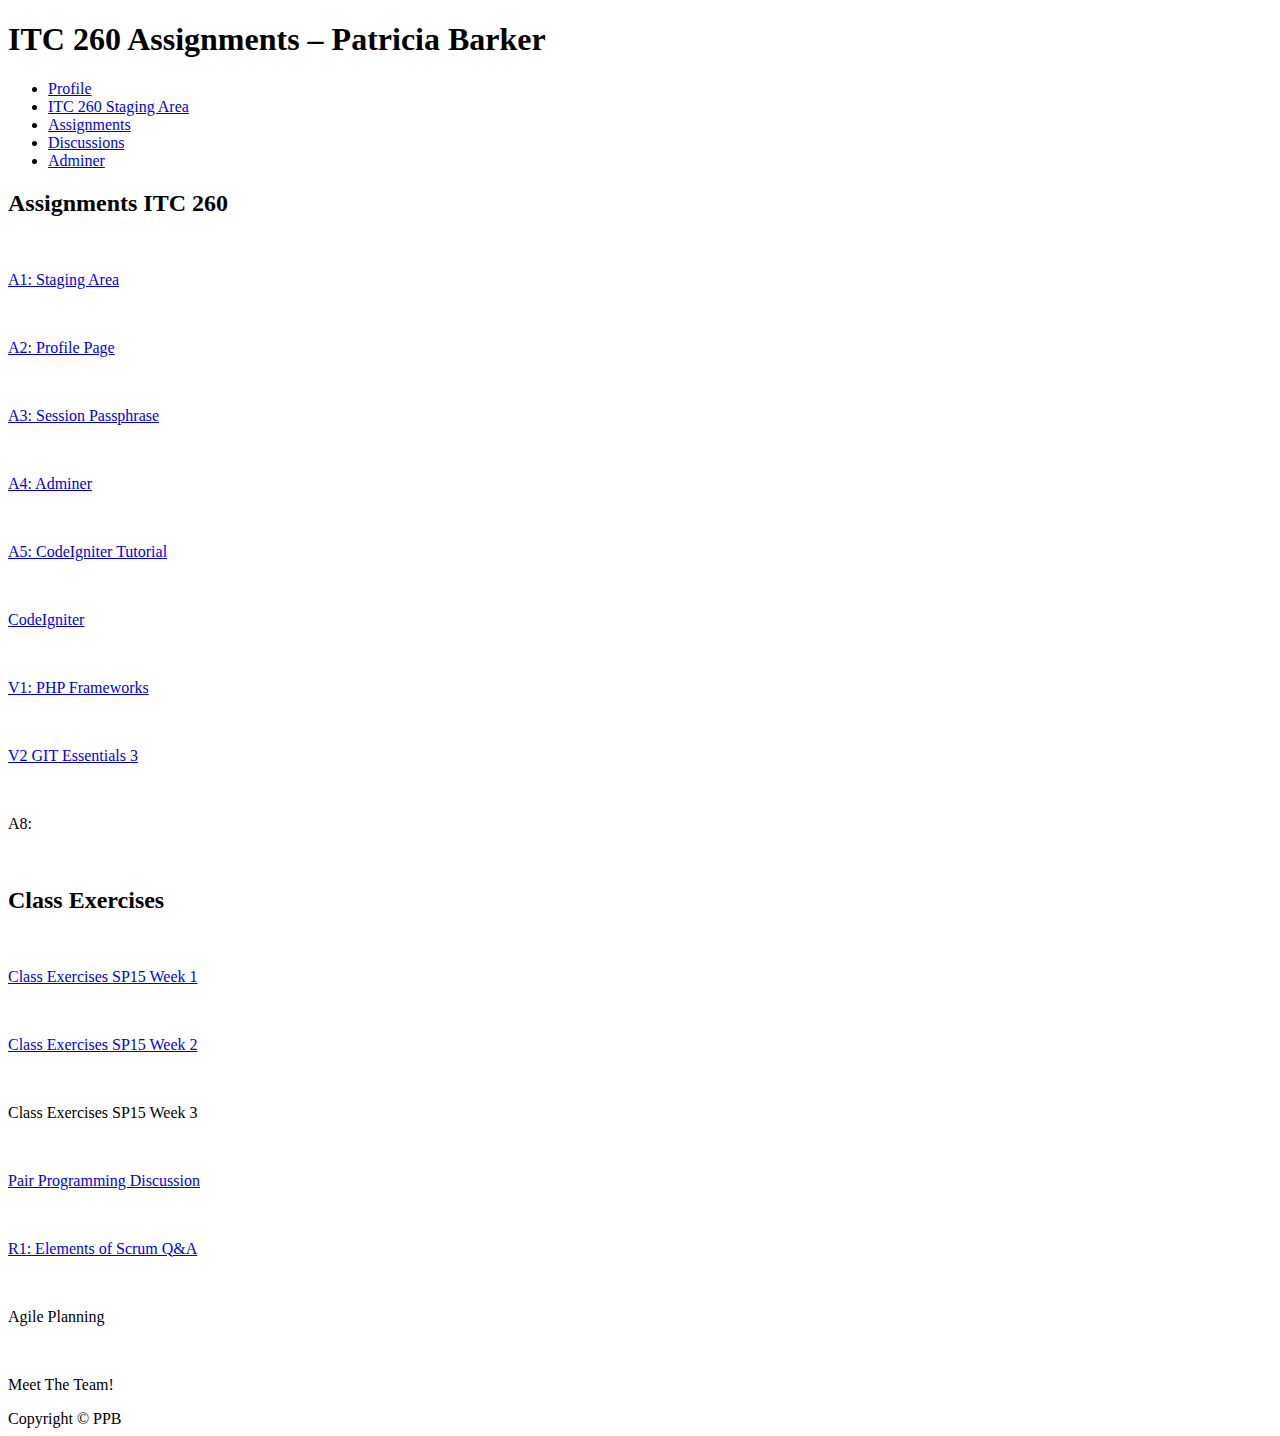
==== sandbox/assignments.html @ aa1da8ca "track changes" ====
<!DOCTYPE html PUBLIC "-//W3C//DTD XHTML 1.0 Transitional//EN" "http://www.w3.org/TR/xhtml1/DTD/xhtml1-transitional.dtd">
<html xmlns="http://www.w3.org/1999/xhtml">

<head>
<meta http-equiv="Content-Type" content="text/html; charset=utf-8" />
<!--April 14-->

<title>My Profile - Patricia Barker</title>

<!-- Remy Sharp Shim --> 
<!--[if lt IE 9]>
<script src="//html5shim.googlecode.com/svn/trunk/html5.js"></script>
<![endif]-->

<!--fix this three pixel jog -->
<!--[if IE]>
<style type="text/css"> 
#ftrmain, #mfright { zoom: 1;}
</style>
<![endif]-->

<!--[if IE 7]>
<style type="text/css">
div.container { overflow:hidden;
word-wrap: break-word;}
</style>
<![endif]-->

    <link rel="stylesheet" href="http://www.tcbcommercialproperties.com/sandbox/css/style.css" type="text/css" media="all" />

</head>

    <body>

<div class="container"><!-- start container div-->

<div id="header"><!-- start header div-->
    <h1>ITC 260 Assignments – Patricia Barker</h1>

</div><!-- end header div-->
    
<div id="nav">
    <ul id="menu">
        <li><a href="http://www.tcbcommercialproperties.com/sandbox/index.html">Profile</a></li>
        <li><a href="https://docs.google.com/document/d/16exY2xegL-mpodud9Pl17otXyLfPLVF4Zfiz-pDP01A/edit?usp=sharing" title="ITC 260 Staging Area" target="_blank">ITC 260 Staging Area</a></li>
        <li><a href="http://www.tcbcommercialproperties.com/sandbox/assignments.html">Assignments</a></li>
        <li><a href="http://www.tcbcommercialproperties.com/sandbox/discussions.html">Discussions</a></li>
        <li><a href="http://cannabisglorygirl.com/sandbox/adminer.php">Adminer</a></li> 
    </ul>

</div>

        <div class="maincontent"><!-- start singlemaincontent div-->
            
            <div class="mfleft"><!-- start singleflright div-->
                <h2>Assignments ITC 260</h2>
&nbsp;
&nbsp;
            <p><a href="https://docs.google.com/document/d/16exY2xegL-mpodud9Pl17otXyLfPLVF4Zfiz-pDP01A/edit?usp=sharing" title="ITC 260 Staging Area" target="_blank">A1: Staging Area</a></p>
&nbsp;            
            <p><a href="http://www.tcbcommercialproperties.com/sandbox/index.html">A2: Profile Page </a></p>
&nbsp;
            <p><a href="https://www.google.com/url?q=https%3A%2F%2Fgithub.com%2FPatriciaBethBarker%2FITC-260&sa=D&sntz=1&usg=AFQjCNGdx2hmbi4KaqJf_RlWrwa_rl1nNg">A3: Session Passphrase </a></p>
&nbsp;
            <p><a href="http://cannabisglorygirl.com/sandbox/adminer.php">A4: Adminer </a></p>
&nbsp;
            <p><a href="https://www.google.com/url?q=https%3A%2F%2Fdocs.google.com%2Fdocument%2Fd%2F1G8VCzkOIWY-MMz_0Pq4Jmx3KmVAKVdaYlc8_lk93faM%2Fedit%3Fusp%3Dsharing">A5: CodeIgniter Tutorial</a></p>
&nbsp;            
            <p><a href="http://www.tcbcommercialproperties.com/sandbox/ci/index.php">CodeIgniter</a></p>
&nbsp;
            <p><a href="https://www.google.com/url?q=https%3A%2F%2Fdocs.google.com%2Fdocument%2Fd%2F1ARty_XNFfHFGcUDer7F9o3liFszniCyaV8Lhi2_0dyU%2Fedit%3Fusp%3Dsharing">V1: PHP Frameworks</a></p>
&nbsp;
            <p><a href="https://www.google.com/url?q=https%3A%2F%2Fdocs.google.com%2Fdocument%2Fd%2F1YhUPyYIO357rZ-AuZver5UO7PFZ1iigiqIPK9r92DbI%2Fedit%3Fusp%3Dsharing">V2 GIT Essentials 3 </a></p>
&nbsp;
            <p>A8:  </p>
&nbsp;

<h2>Class Exercises</h2>
&nbsp;
<p><a href="https://www.google.com/url?q=https%3A%2F%2Fdocs.google.com%2Fdocument%2Fd%2F1Hanu4B1t9LN1YpxSMPPXVpUCtfTYRguLgN0QlSuvSbY%2Fedit%3Fusp%3Dsharing">Class Exercises SP15 Week 1</a></p>
&nbsp;
<p><a href="https://docs.google.com/document/d/1WMFu0bcjwQpHWODzAtfWSRPKHixXzWLyUytn0AGLQqw/edit">Class Exercises SP15 Week 2</a></p>
&nbsp;
<p>Class Exercises SP15 Week 3</p>
&nbsp;
            </div><!-- end  singleflright div-->
           
        <div class="mfright"><!-- start singlefleft div-->
        
        <aside>
            <p><a href="https://www.google.com/url?q=https%3A%2F%2Fdocs.google.com%2Fdocument%2Fd%2F11c-9f6wv1Vdh2jodnF2NW5luEoRn8lSotMIjx2wcuyg%2Fedit%3Fusp%3Dsharing">Pair Programming Discussion</a> </p>
&nbsp;
            <p><a href="https://www.google.com/url?q=https%3A%2F%2Fdocs.google.com%2Fdocument%2Fd%2F1-GSo4FT65U7rPKp3XBagfVQKWhk-zhKLCaUPO8TX0gA%2Fedit%3Fusp%3Dsharing" >R1: Elements of Scrum Q&A  </a></p>
&nbsp;
            <p>Agile Planning</p>
&nbsp;
            <p>Meet The Team!</p>
        </aside>    
        </div>
        <!-- end singlefleft div-->
    
    </div>
    <!-- end sglmaincontent div-->
    
    <div id="footer"><!-- start footer div-->
        Copyright © PPB
    </div><!-- end footer div-->

</div>
<!-- end container div-->
    </body>
</html>
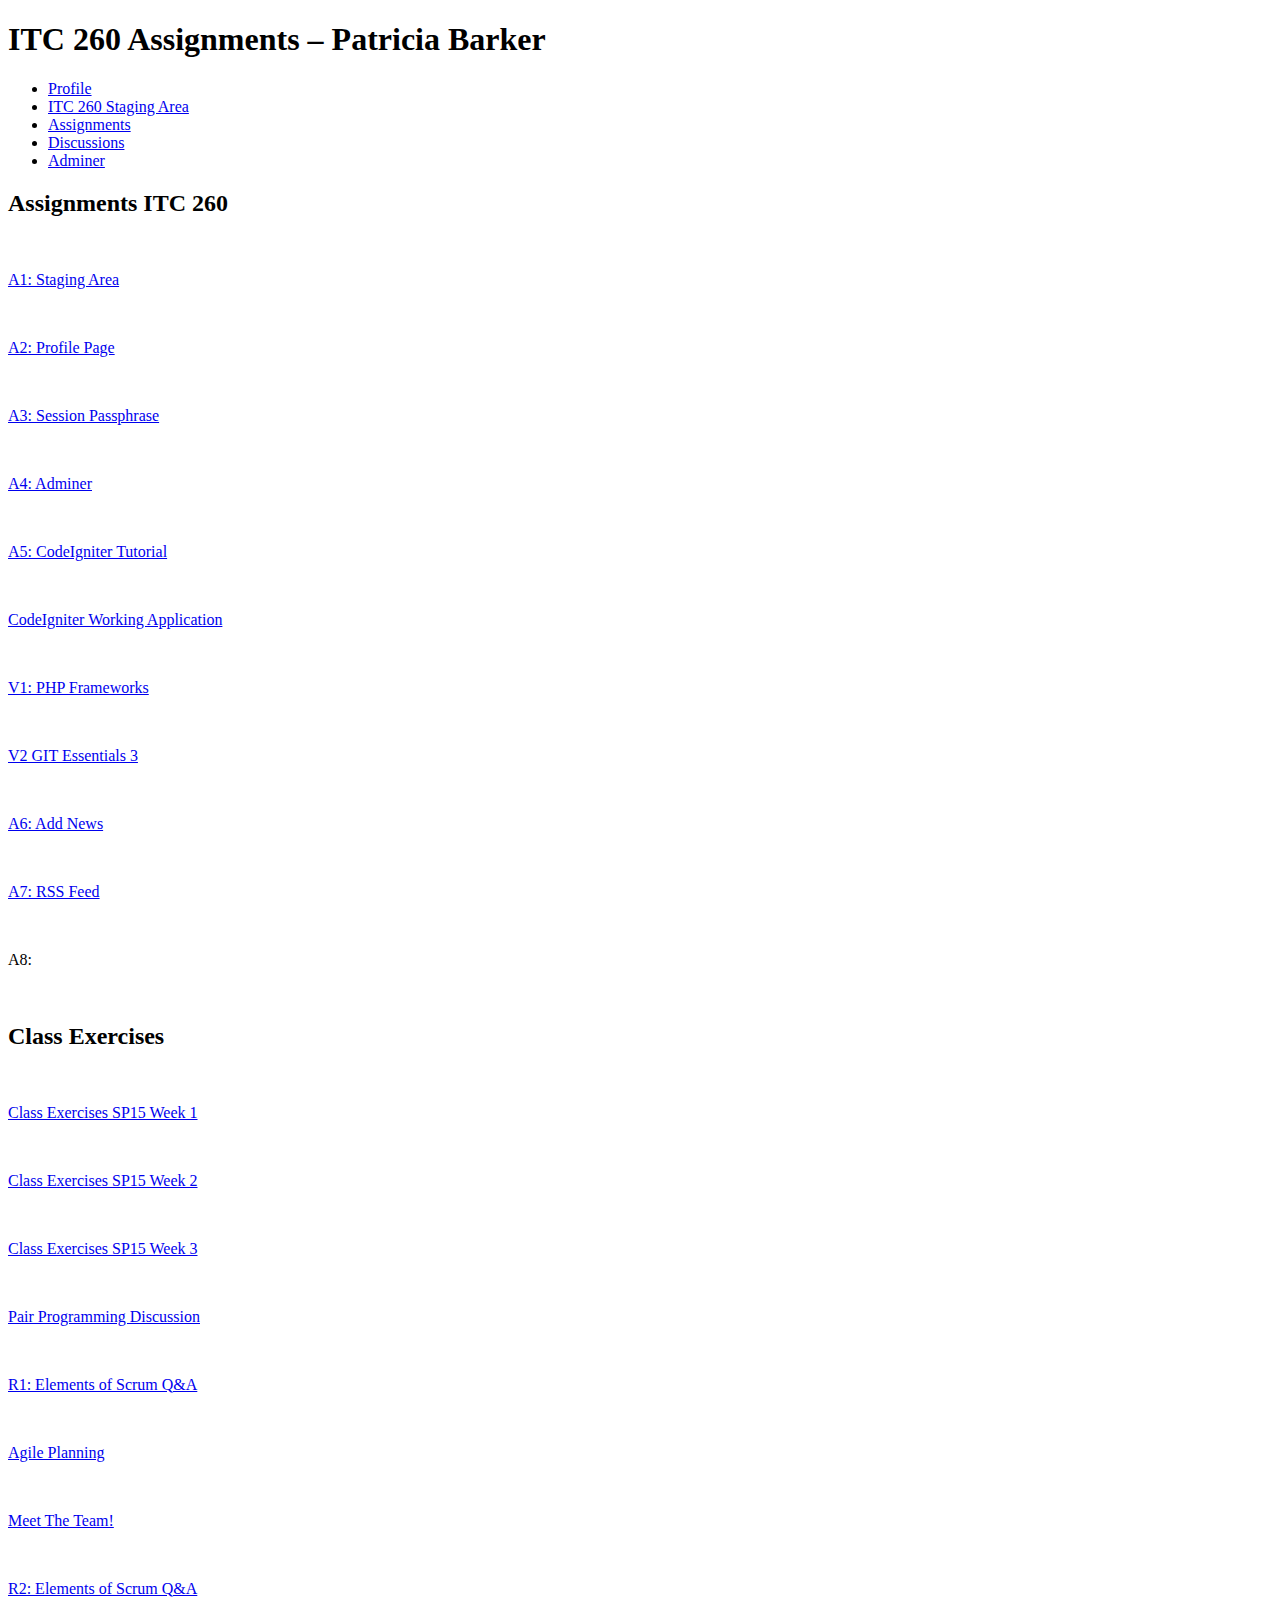
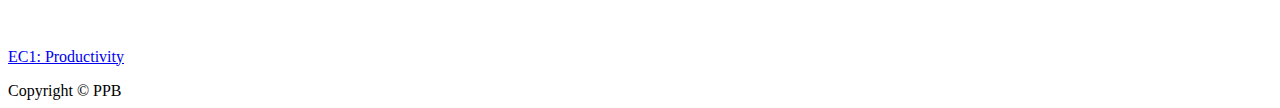
==== commit 206c7dbd: "sandbox on TCB" ====
--- a/sandbox/assignments.html
+++ b/sandbox/assignments.html
@@ -66,14 +66,19 @@
 &nbsp;
             <p><a href="https://www.google.com/url?q=https%3A%2F%2Fdocs.google.com%2Fdocument%2Fd%2F1G8VCzkOIWY-MMz_0Pq4Jmx3KmVAKVdaYlc8_lk93faM%2Fedit%3Fusp%3Dsharing">A5: CodeIgniter Tutorial</a></p>
 &nbsp;            
-            <p><a href="http://www.tcbcommercialproperties.com/sandbox/ci/index.php">CodeIgniter</a></p>
+            <p><a href="http://www.tcbcommercialproperties.com/sandbox/ci/index.php">CodeIgniter Working Application</a></p>
 &nbsp;
             <p><a href="https://www.google.com/url?q=https%3A%2F%2Fdocs.google.com%2Fdocument%2Fd%2F1ARty_XNFfHFGcUDer7F9o3liFszniCyaV8Lhi2_0dyU%2Fedit%3Fusp%3Dsharing">V1: PHP Frameworks</a></p>
 &nbsp;
             <p><a href="https://www.google.com/url?q=https%3A%2F%2Fdocs.google.com%2Fdocument%2Fd%2F1YhUPyYIO357rZ-AuZver5UO7PFZ1iigiqIPK9r92DbI%2Fedit%3Fusp%3Dsharing">V2 GIT Essentials 3 </a></p>
 &nbsp;
+            <p><a href="https://www.google.com/url?q=https%3A%2F%2Fgithub.com%2FPatriciaBethBarker%2FA6_News&sa=D&sntz=1&usg=AFQjCNE5gWgoNTtvY7O5a_lfuqxiTfxsrQ">A6: Add News </a></p>
+&nbsp;
+            <p><a href="https://www.google.com/url?q=https%3A%2F%2Fdocs.google.com%2Fdocument%2Fd%2F1GvY6cxZxCCYcPNegIUKepO6hpoZgP_kfp2BvpHJhDk4%2Fedit%3Fusp%3Dsharing">A7: RSS Feed </a></p>
+&nbsp;
             <p>A8:  </p>
 &nbsp;
+
 
 <h2>Class Exercises</h2>
 &nbsp;
@@ -81,7 +86,7 @@
 &nbsp;
 <p><a href="https://docs.google.com/document/d/1WMFu0bcjwQpHWODzAtfWSRPKHixXzWLyUytn0AGLQqw/edit">Class Exercises SP15 Week 2</a></p>
 &nbsp;
-<p>Class Exercises SP15 Week 3</p>
+<p><a href="https://www.google.com/url?q=https%3A%2F%2Fdocs.google.com%2Fdocument%2Fd%2F1VkWA2QaUTDYOVUYePqdE5IWDfTAhJxV5ee9RbTsJ7Ks%2Fedit%3Fusp%3Dsharing">Class Exercises SP15 Week 3</a></p>
 &nbsp;
             </div><!-- end  singleflright div-->
            
@@ -92,9 +97,16 @@
 &nbsp;
             <p><a href="https://www.google.com/url?q=https%3A%2F%2Fdocs.google.com%2Fdocument%2Fd%2F1-GSo4FT65U7rPKp3XBagfVQKWhk-zhKLCaUPO8TX0gA%2Fedit%3Fusp%3Dsharing" >R1: Elements of Scrum Q&A  </a></p>
 &nbsp;
-            <p>Agile Planning</p>
+            <p><a href="https://www.google.com/url?q=https%3A%2F%2Fdocs.google.com%2Fdocument%2Fd%2F1yNeFH17a-lW0t6h8iR5HIptX0HENb0VkkQOMiplnRDI%2Fedit%3Fusp%3Dsharing">Agile Planning</a></p>
 &nbsp;
-            <p>Meet The Team!</p>
+            <p><a href="https://seattlecentral.instructure.com/courses/1141353/discussion_topics/4232177">Meet The Team!</a></p>   
+&nbsp;
+            <p><a href="https://www.google.com/url?q=https%3A%2F%2Fdocs.google.com%2Fdocument%2Fd%2F1BhnpFemTwezzXbniaMgQqM-egxW7ZdR5v4YOlT3qfVw%2Fedit%3Fusp%3Dsharing">R2: Elements of Scrum Q&A</a></p>
+&nbsp;
+            <p><a href="https://www.google.com/url?q=https%3A%2F%2Fdocs.google.com%2Fdocument%2Fd%2F13rSn-JBlcOPCObCgHP8DhstoevaR9pw_rYYKoR7FfPw%2Fedit%3Fusp%3Dsharing">EC1: Productivity</a></p>                     
+            
+            
+            
         </aside>    
         </div>
         <!-- end singlefleft div-->
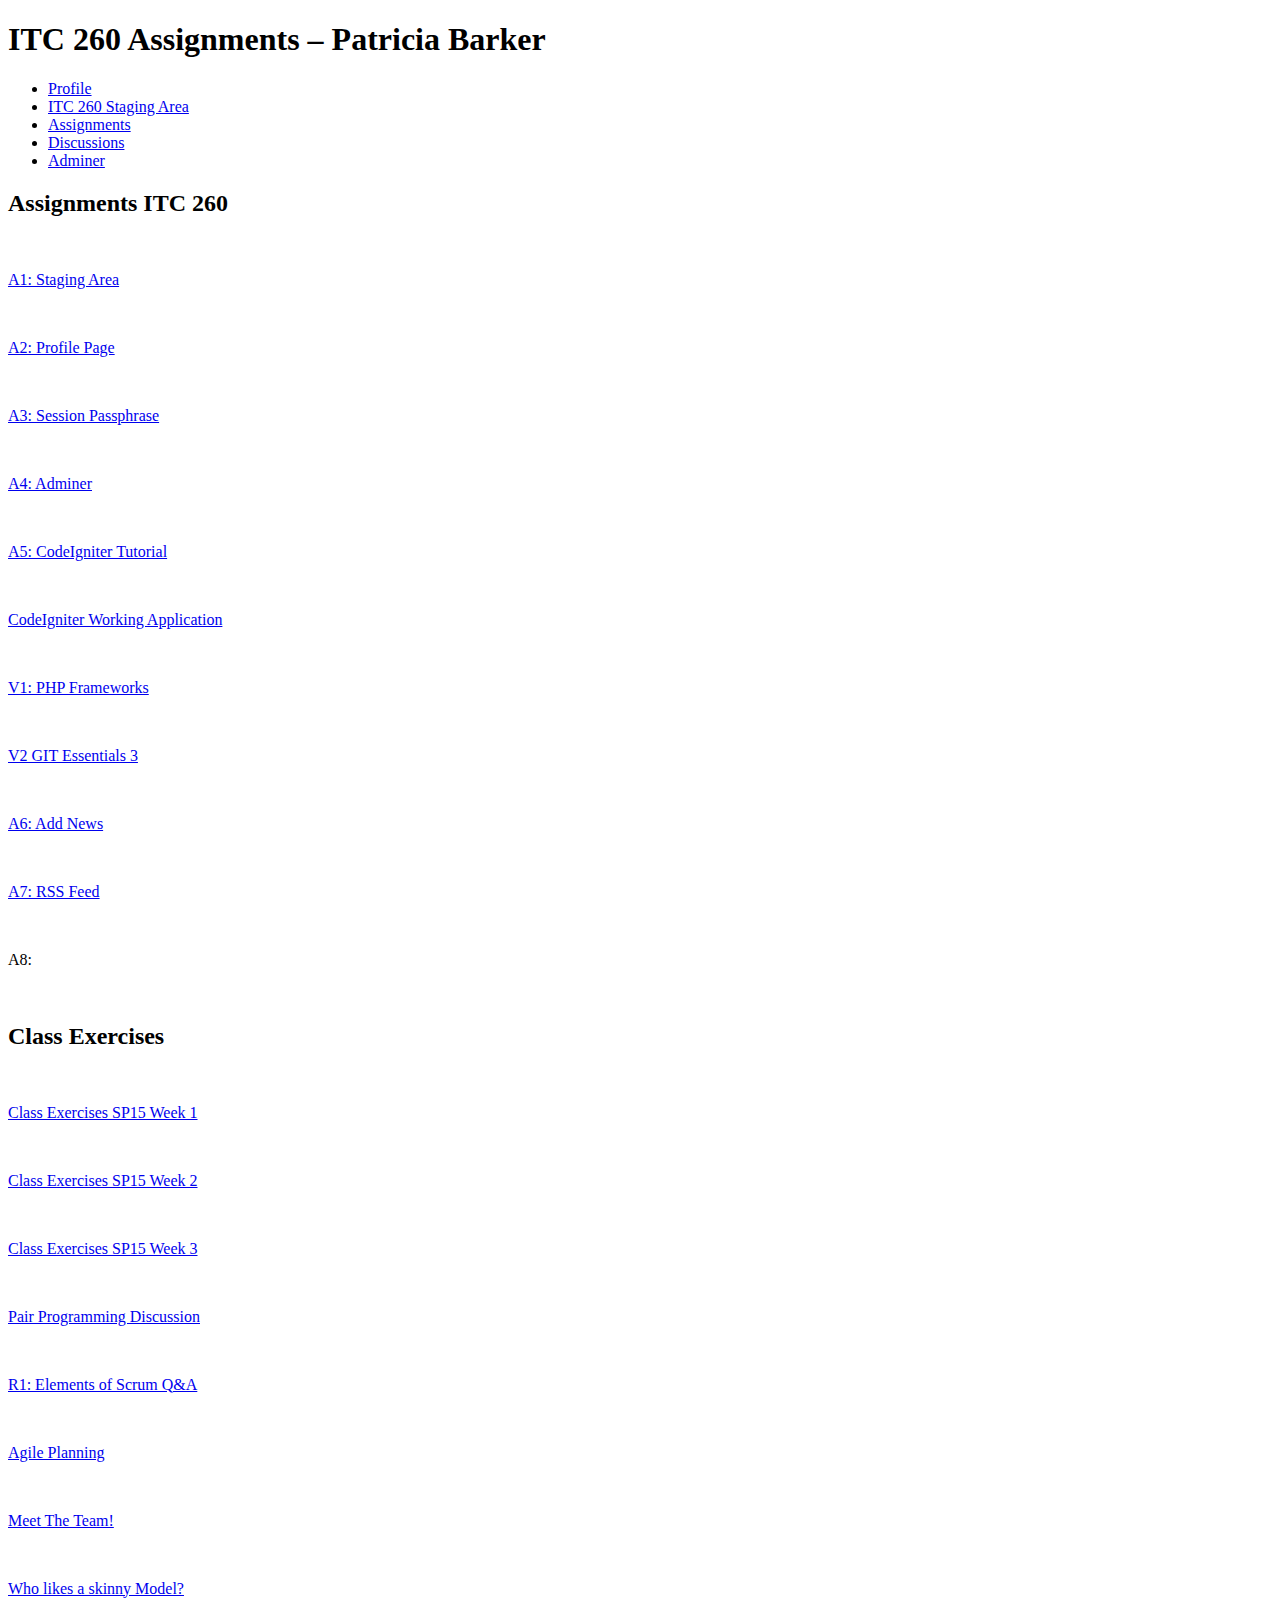
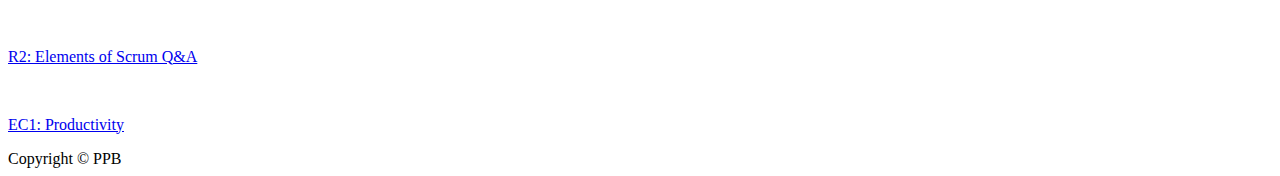
==== commit 2d3faa85: "new changes" ====
--- a/sandbox/assignments.html
+++ b/sandbox/assignments.html
@@ -101,6 +101,8 @@
 &nbsp;
             <p><a href="https://seattlecentral.instructure.com/courses/1141353/discussion_topics/4232177">Meet The Team!</a></p>   
 &nbsp;
+            <p><a href="https://docs.google.com/document/d/10zXLbHZR2UsZIOYE7tSj0vd_xbqkb70btgAWhX-oskA/edit">Who likes a skinny Model?</a></p>
+&nbsp;            
             <p><a href="https://www.google.com/url?q=https%3A%2F%2Fdocs.google.com%2Fdocument%2Fd%2F1BhnpFemTwezzXbniaMgQqM-egxW7ZdR5v4YOlT3qfVw%2Fedit%3Fusp%3Dsharing">R2: Elements of Scrum Q&A</a></p>
 &nbsp;
             <p><a href="https://www.google.com/url?q=https%3A%2F%2Fdocs.google.com%2Fdocument%2Fd%2F13rSn-JBlcOPCObCgHP8DhstoevaR9pw_rYYKoR7FfPw%2Fedit%3Fusp%3Dsharing">EC1: Productivity</a></p>                     
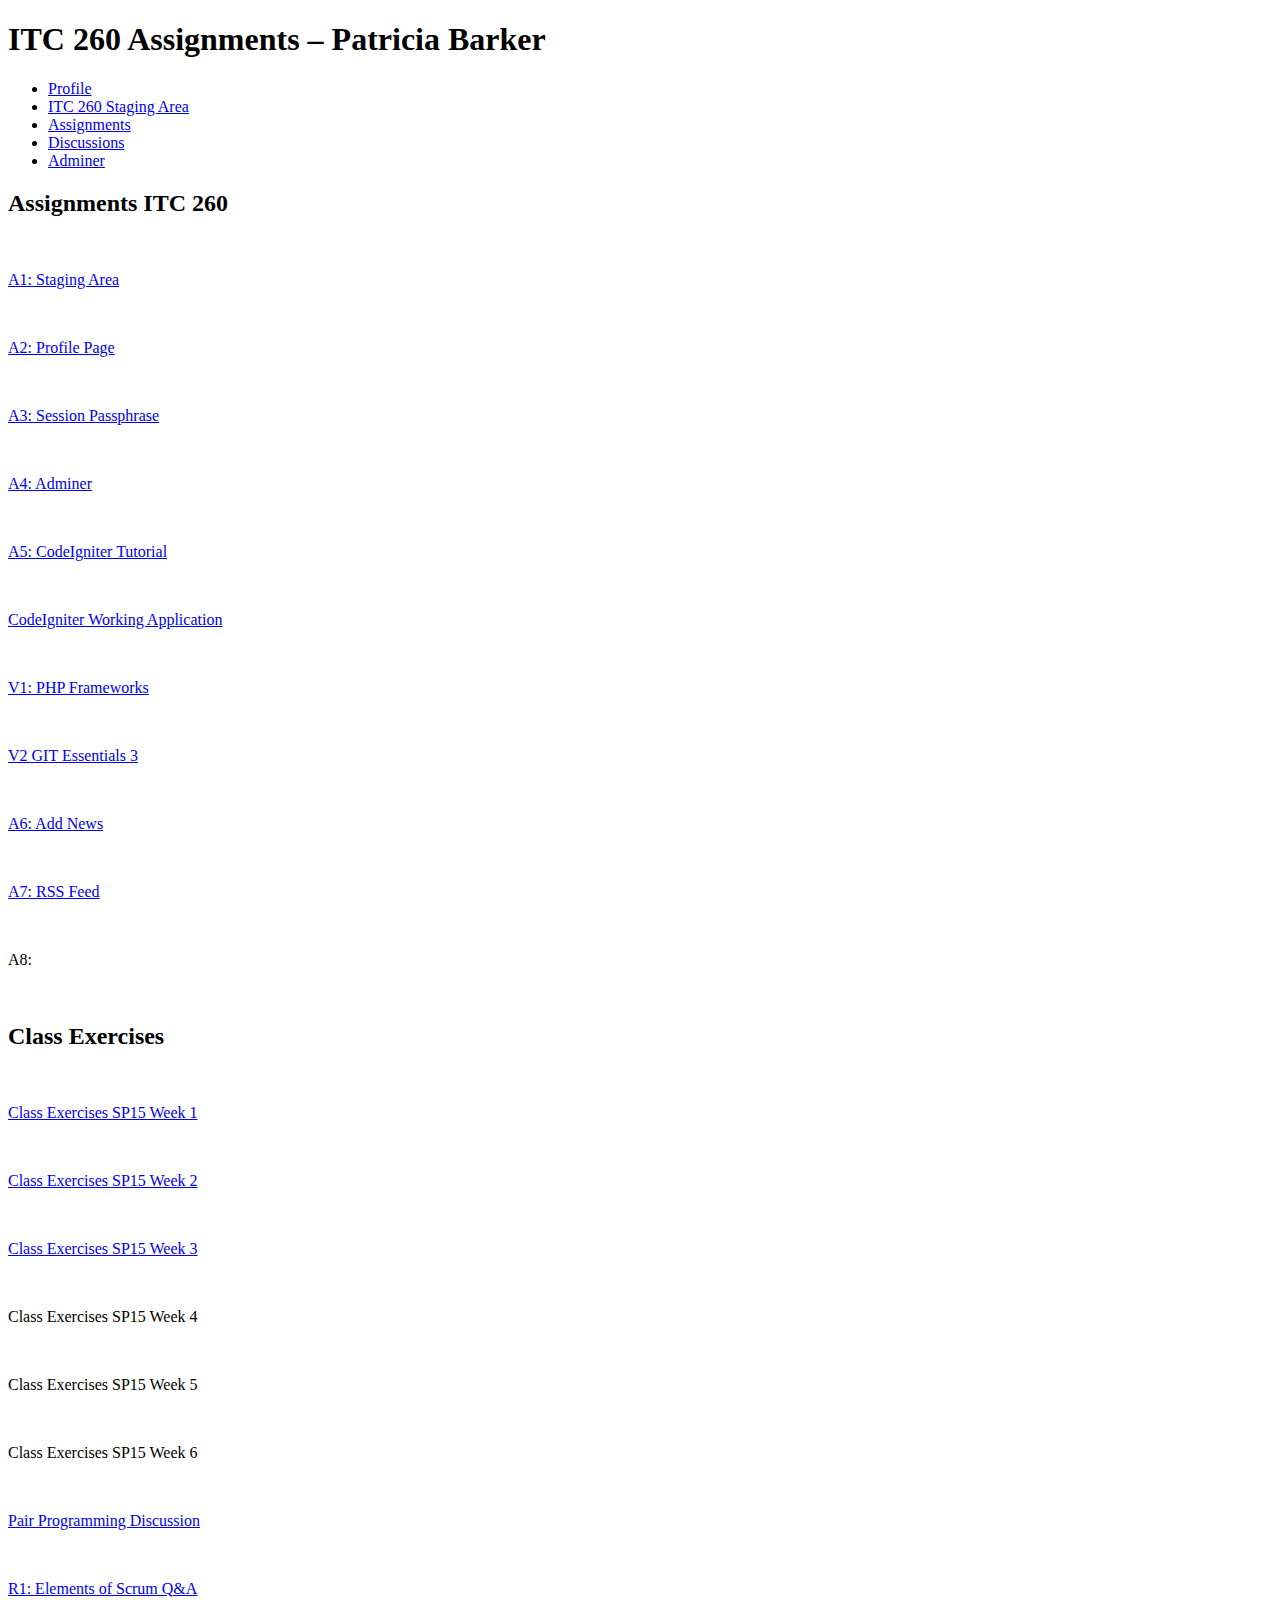
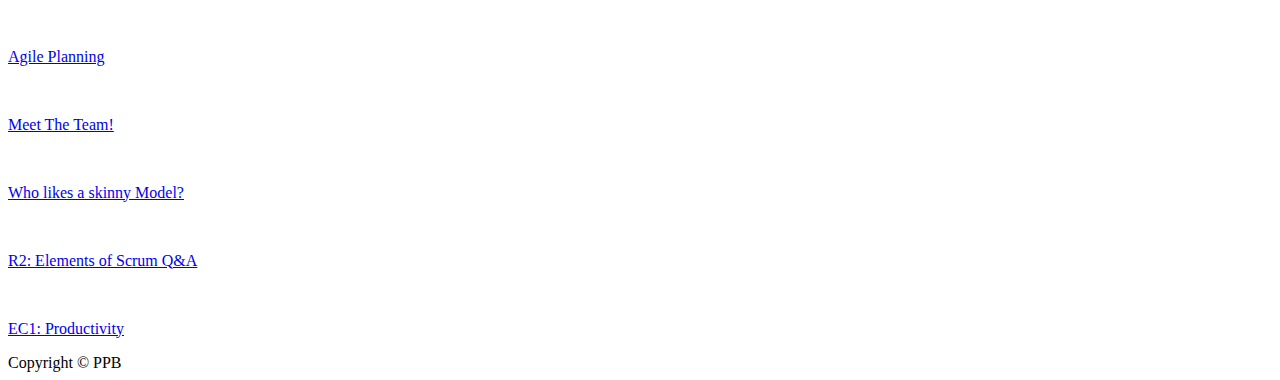
==== commit 2712f3c0: "update" ====
--- a/sandbox/assignments.html
+++ b/sandbox/assignments.html
@@ -88,6 +88,13 @@
 &nbsp;
 <p><a href="https://www.google.com/url?q=https%3A%2F%2Fdocs.google.com%2Fdocument%2Fd%2F1VkWA2QaUTDYOVUYePqdE5IWDfTAhJxV5ee9RbTsJ7Ks%2Fedit%3Fusp%3Dsharing">Class Exercises SP15 Week 3</a></p>
 &nbsp;
+
+<p>Class Exercises SP15 Week 4</p>
+&nbsp;
+<p>Class Exercises SP15 Week 5</p>
+&nbsp;
+<p>Class Exercises SP15 Week 6</p>
+&nbsp;
             </div><!-- end  singleflright div-->
            
         <div class="mfright"><!-- start singlefleft div-->
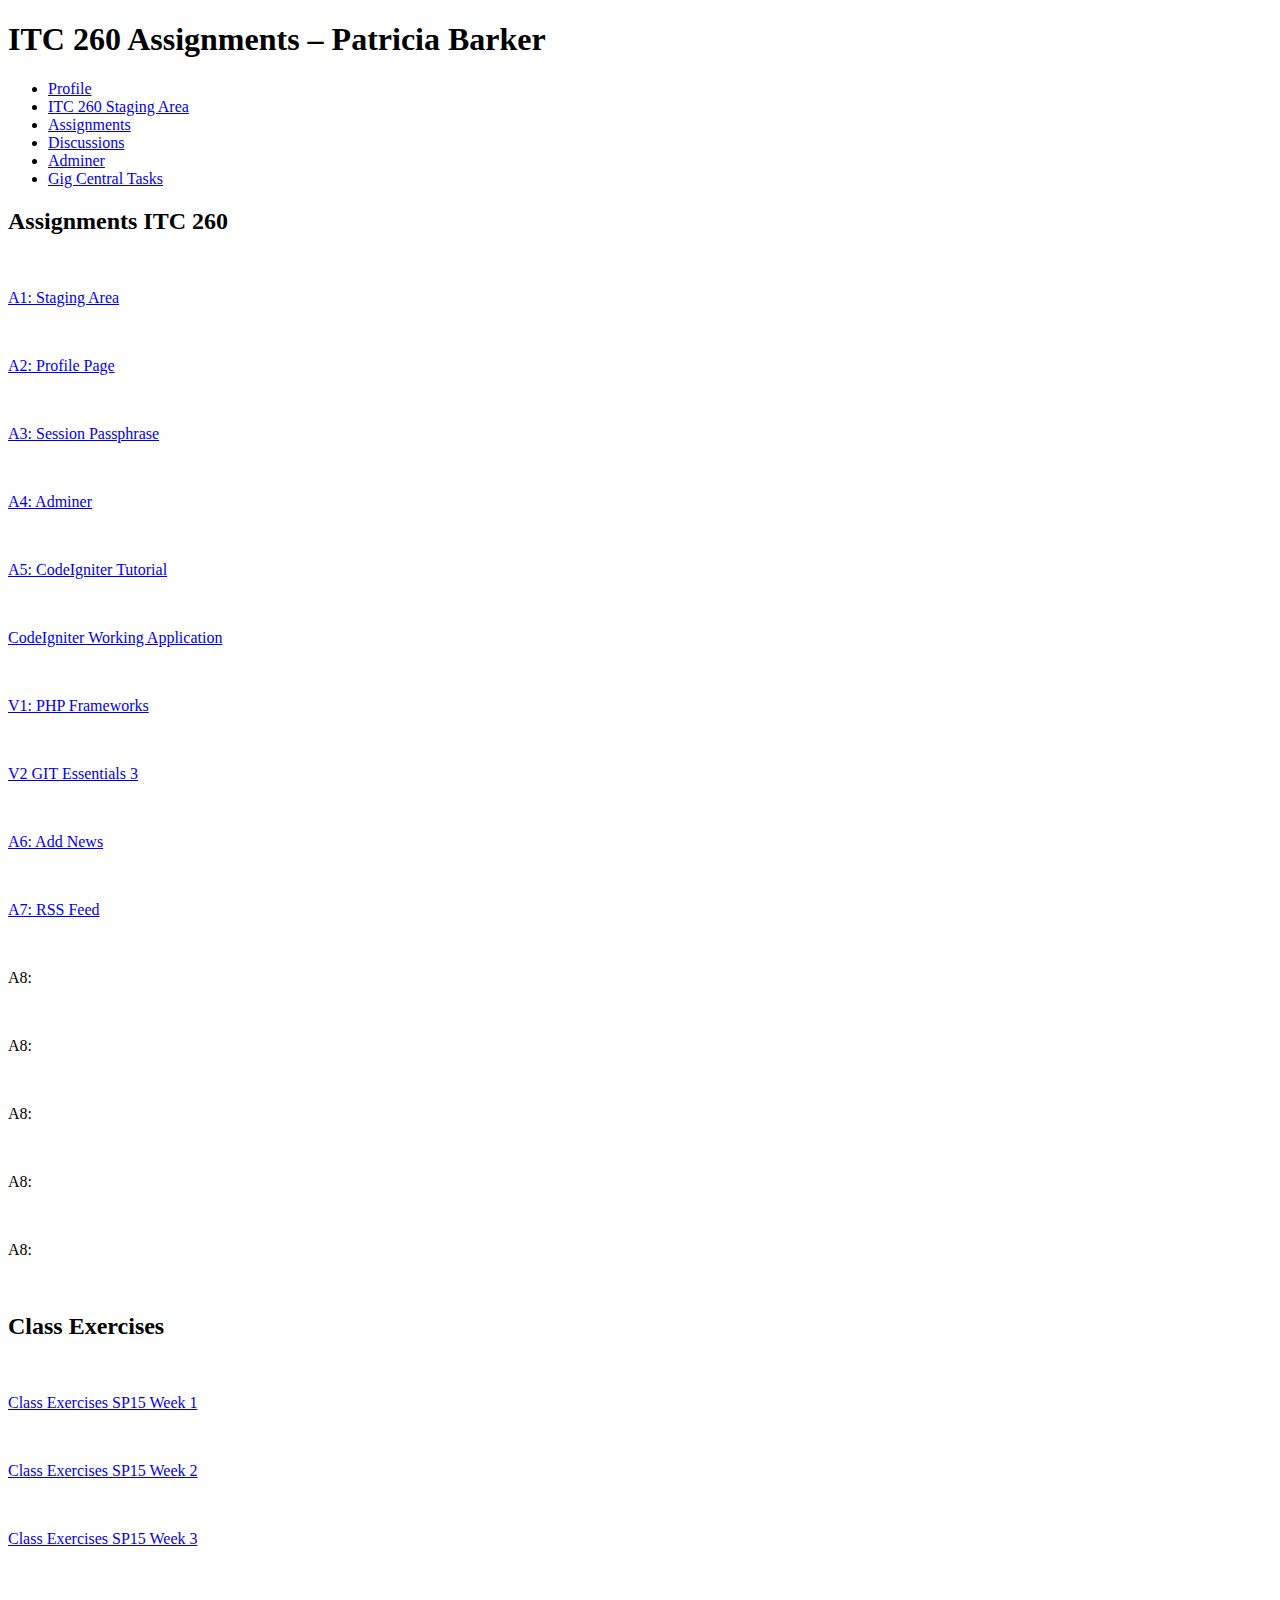
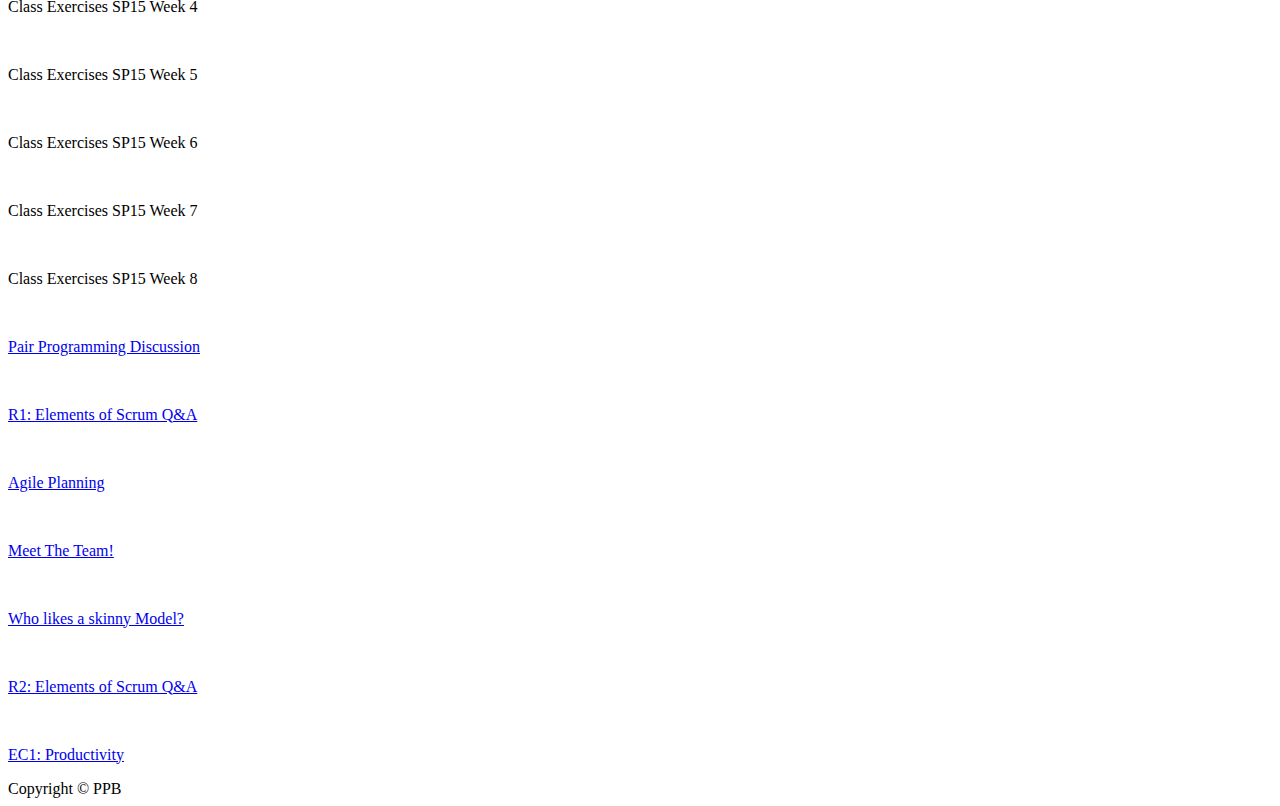
==== commit c4749824: "gig central form" ====
--- a/sandbox/assignments.html
+++ b/sandbox/assignments.html
@@ -45,7 +45,8 @@
         <li><a href="https://docs.google.com/document/d/16exY2xegL-mpodud9Pl17otXyLfPLVF4Zfiz-pDP01A/edit?usp=sharing" title="ITC 260 Staging Area" target="_blank">ITC 260 Staging Area</a></li>
         <li><a href="http://www.tcbcommercialproperties.com/sandbox/assignments.html">Assignments</a></li>
         <li><a href="http://www.tcbcommercialproperties.com/sandbox/discussions.html">Discussions</a></li>
-        <li><a href="http://cannabisglorygirl.com/sandbox/adminer.php">Adminer</a></li> 
+        <li><a href="http://cannabisglorygirl.com/sandbox/adminer.php">Adminer</a></li>
+        <li><a href="http://www.tcbcommercialproperties.com/sandbox/gigcentral.html">Gig Central Tasks</a></li>
     </ul>
 
 </div>
@@ -79,6 +80,22 @@
             <p>A8:  </p>
 &nbsp;
 
+&nbsp;
+            <p>A8:  </p>
+&nbsp;
+
+&nbsp;
+            <p>A8:  </p>
+&nbsp;
+
+&nbsp;
+            <p>A8:  </p>
+&nbsp;
+
+&nbsp;
+            <p>A8:  </p>
+&nbsp;
+
 
 <h2>Class Exercises</h2>
 &nbsp;
@@ -88,13 +105,19 @@
 &nbsp;
 <p><a href="https://www.google.com/url?q=https%3A%2F%2Fdocs.google.com%2Fdocument%2Fd%2F1VkWA2QaUTDYOVUYePqdE5IWDfTAhJxV5ee9RbTsJ7Ks%2Fedit%3Fusp%3Dsharing">Class Exercises SP15 Week 3</a></p>
 &nbsp;
-
 <p>Class Exercises SP15 Week 4</p>
 &nbsp;
 <p>Class Exercises SP15 Week 5</p>
 &nbsp;
 <p>Class Exercises SP15 Week 6</p>
 &nbsp;
+<p>Class Exercises SP15 Week 7</p>
+&nbsp;
+<p>Class Exercises SP15 Week 8</p>
+&nbsp;
+
+
+
             </div><!-- end  singleflright div-->
            
         <div class="mfright"><!-- start singlefleft div-->
